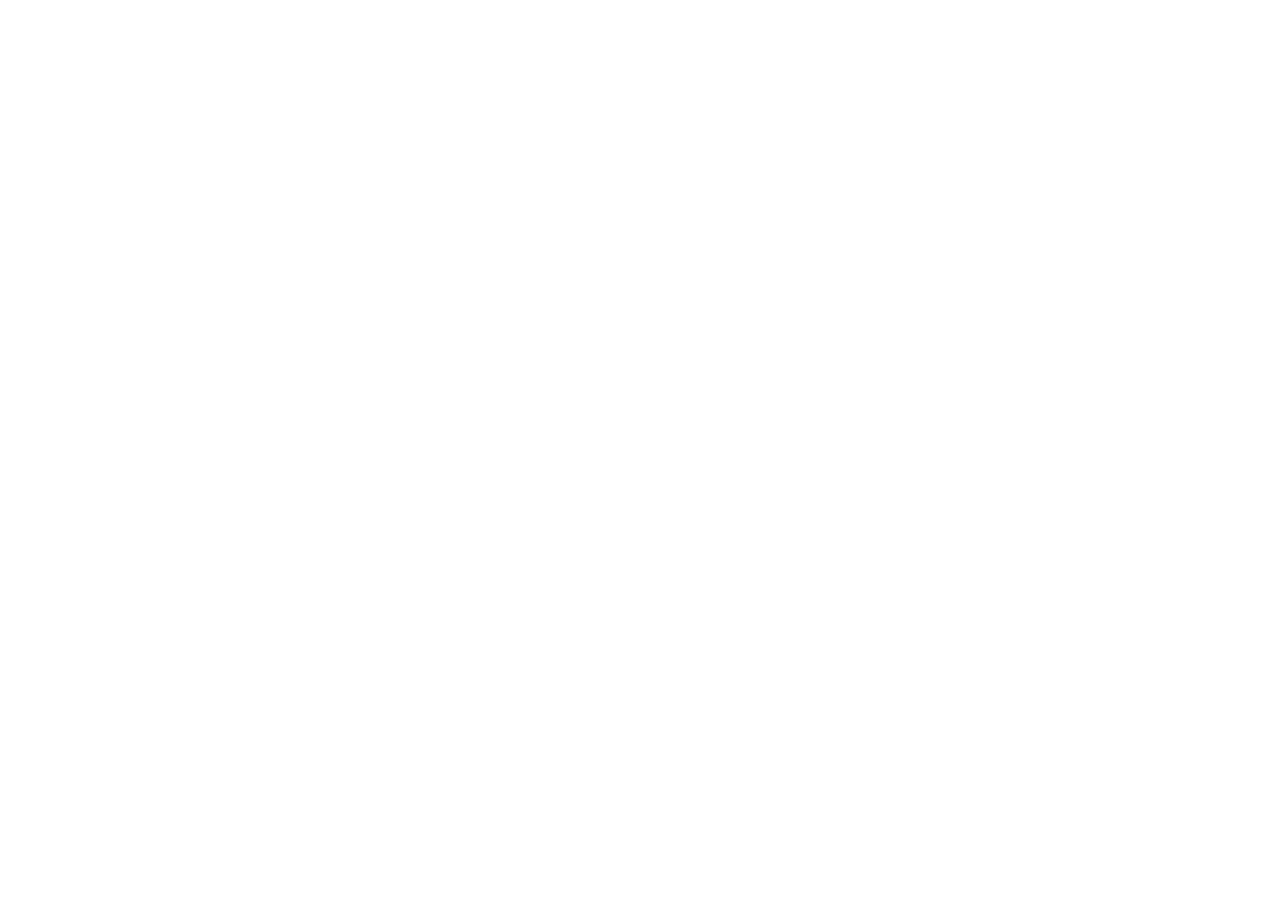
==== index.html @ f74ae62c "starting files" ====
<!DOCTYPE html>
<html>

<head>
  <meta charset="utf-8" />
  <meta name="author" content="YOURNAMEHERE" />
  <title>YOURTITLEHERE</title>
  <link rel="stylesheet" href="css/styles.css" />
</head>

<body>
  <script type="text/javascript" src="js/script.js"></script>
</body>

</html>
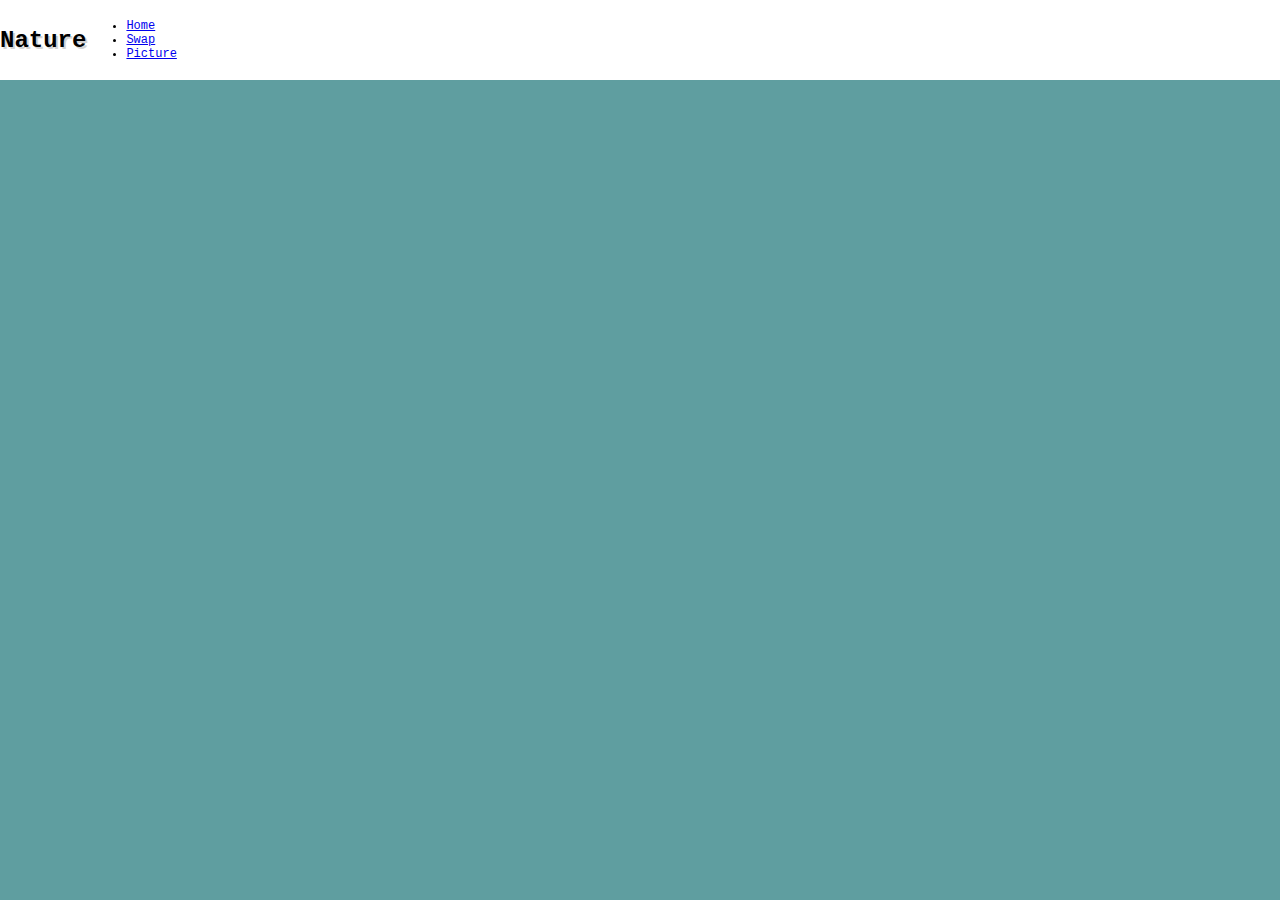
==== commit 32a90734: "pictureTag.html" ====
--- a/index.html
+++ b/index.html
@@ -2,14 +2,47 @@
 <html>
 
 <head>
+  <!--
+  My Index File
+  Author: Manveet Kaur
+  Student Id: W0782002
+  Date: 2022/06/04
+  Filename: index.html
+  Section: 065
+  -->
   <meta charset="utf-8" />
-  <meta name="author" content="YOURNAMEHERE" />
-  <title>YOURTITLEHERE</title>
+  <meta name="viewport" content="width=device-width, initial-scale=1" />
+  <meta name="description" content="Nature">
+  <meta name="author" content="Manveet Kaur" />
+  <title>Clicks by Me!</title>
   <link rel="stylesheet" href="css/styles.css" />
 </head>
 
 <body>
   <script type="text/javascript" src="js/script.js"></script>
+  <header>
+    <h1>Nature</h1>
+    <ul class="nav">
+      <li><a href="index.html">Home</a></li>
+      <li><a href="swapImages.html">Swap</a></li>
+      <li><a href="pictureTag.html">Picture</a></li>
+    </ul>
+</header>
+
+<div class="data">
+  <div class="content" style="background-color: #aaa ;">
+    <h2></h2>
+    <p></p>
+  </div>
+
+  <div class="content" style="background-color: #bbb ;">
+    <h2></h2>
+    <p></p>
+  </div>
+</div>
+<footer>
+  Copyright 2021 – <a class="link" href = "https://github.com/ManveetKaur0007/WEB301_Spring_Assignments">My Git Repo</a> &#8226; Manveet Kaur &#8226; W0782002
+</footer>
 </body>
 
 </html>--- a/css/styles.css
+++ b/css/styles.css
@@ -0,0 +1,81 @@
+@charset "utf-8";
+
+/*
+   Style Sheet
+   Author: Manveet Kaur
+   Student Id: W0782002
+   Date: 2022/06/04
+   Filename: styles.css
+   Section: 065
+*/
+
+/*MAIN STYLING*/
+html, body{
+    font-family: 'Courier New', Courier, monospace;
+    margin: 0;
+    padding: 0;
+    font-size: 12px;
+    background-color: cadetblue;
+}
+
+/*NAVIGATION STYLING*/
+
+/*HEADING STYLING*/
+h1{
+    padding: 5px 0px;
+    font-weight: bold;
+    text-align: center;
+    text-shadow: 2px 2px lightgray;
+}
+/*FOOTER STYLING*/
+footer {
+	text-align: center;
+	font-size: 1.2em;
+	margin-top: 4%;
+	font-family: cursive;
+}
+
+/*MEDIA STYLING for swapImages.html*/
+@media only screen and (max-width: 600px) {
+    .portrait{
+        display: none;
+    }
+}
+@media only screen and (min-width: 600px) {
+    .landscape{
+        display: none;
+    }
+}
+/*MEDIA STYLING for pictureTag.html*/
+@media only screen and (max-width: 600px) {
+    .portrait{
+        display: none;
+    }
+}
+@media only screen and (min-width: 600px) {
+    .landscape{
+        display: none;
+    }
+}
+
+/*MEDIA STYLING for NAVIGATION*/
+@media only screen and (min-width: 600px) {
+    header {
+        background-color: white;
+        position: fixed;
+        top: 0;
+        left: 0;
+        right: 0;
+        height: 80px;
+        display: flex;
+        align-items: center;
+    }
+    
+    .nav {
+        display: inline;
+    }
+    
+    .nav-li {
+        margin: 20px;
+    }
+}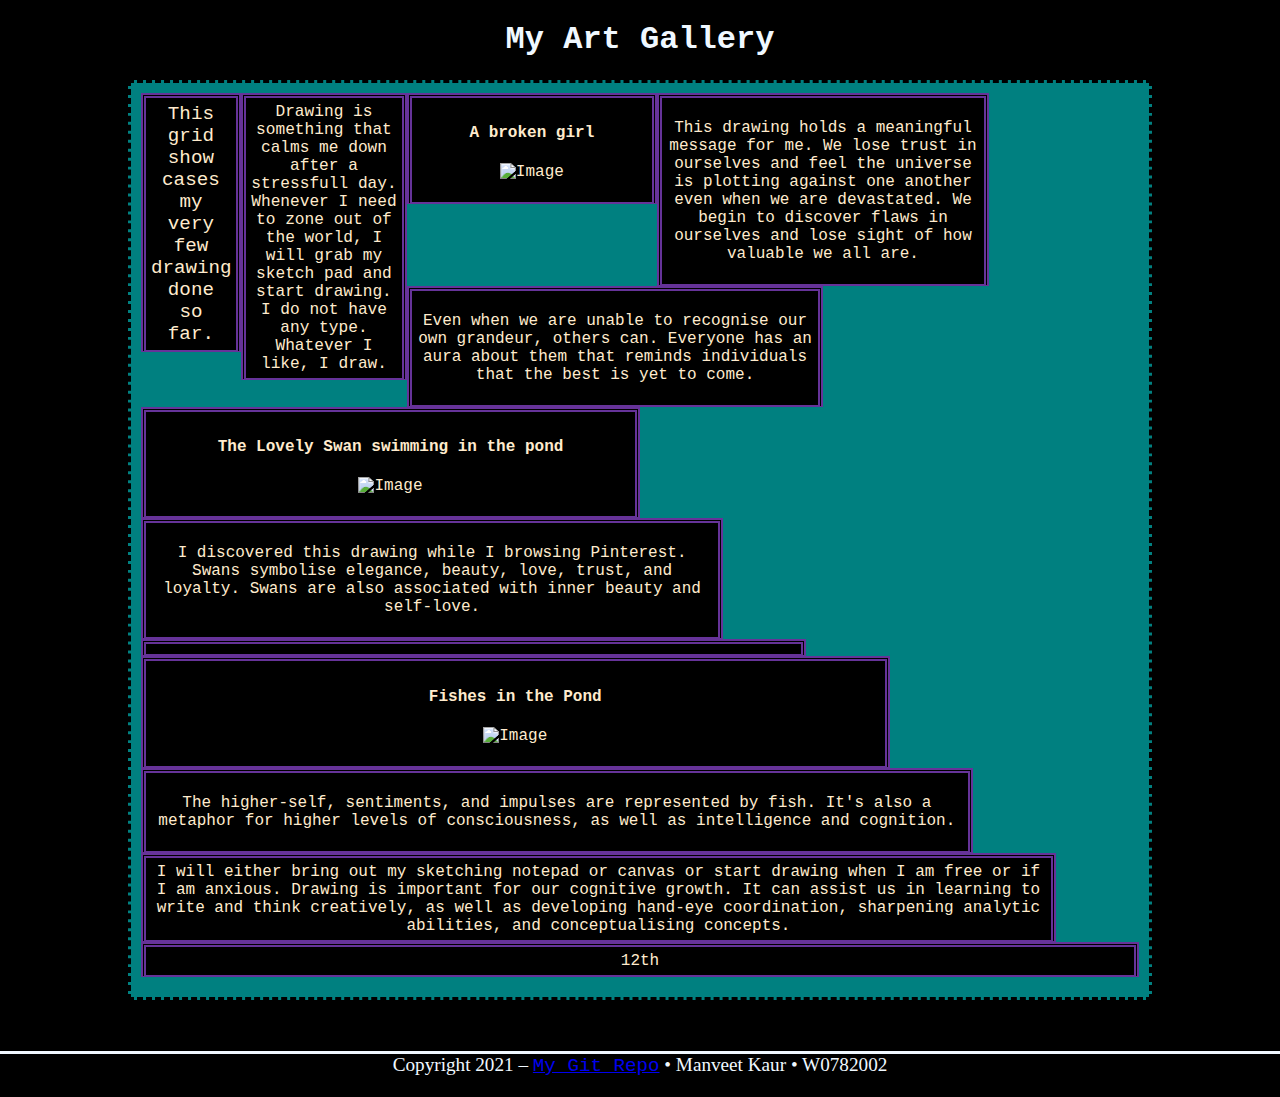
==== commit 8f786a4a: "data and some styling changes" ====
--- a/index.html
+++ b/index.html
@@ -6,43 +6,81 @@
   My Index File
   Author: Manveet Kaur
   Student Id: W0782002
-  Date: 2022/06/04
+  Date: 2022/06/19
   Filename: index.html
   Section: 065
   -->
   <meta charset="utf-8" />
   <meta name="viewport" content="width=device-width, initial-scale=1" />
-  <meta name="description" content="Nature">
+  <meta name="description" content="Gallery">
   <meta name="author" content="Manveet Kaur" />
-  <title>Clicks by Me!</title>
+  <title>My Art Gallery</title>
   <link rel="stylesheet" href="css/styles.css" />
+  <!--New css link-->
+  <link rel="stylesheet" href="css/grid.css" />
 </head>
 
 <body>
-  <script type="text/javascript" src="js/script.js"></script>
   <header>
-    <h1>Nature</h1>
-    <ul class="nav">
-      <li><a href="index.html">Home</a></li>
-      <li><a href="swapImages.html">Swap</a></li>
-      <li><a href="pictureTag.html">Picture</a></li>
-    </ul>
+    <h1>My Art Gallery</h1>
 </header>
 
-<div class="data">
-  <div class="content" style="background-color: #aaa ;">
-    <h2></h2>
-    <p></p>
+
+<div class="content-wrapper row">
+  <div class="col-1">
+    This grid show cases my very few drawing done so far.
+  </div>
+  <div class="col-2">
+    Drawing is something that calms me down after a stressfull day. 
+    Whenever I need to zone out of the world, I will grab my sketch pad and start drawing. I do not have any type. Whatever I like, I draw.
+  </div>
+  <div class="col-3">
+    <h4>A broken girl</h4>
+    <p><img src="images/broken_girl.png" alt="Image" /></p>
+  </div>
+  <div class="col-4">
+    <p>This drawing holds a meaningful message for me. 
+      We lose trust in ourselves and feel the universe is plotting against one another even when we are devastated. 
+      We begin to discover flaws in ourselves and lose sight of how valuable we all are.</p>
+  </div>
+  <div class="col-5">
+    <p>Even when we are unable to recognise our own grandeur, others can. 
+      Everyone has an aura about them that reminds individuals that the best is yet to come. </p>
+  </div>
+  <div class="col-6">
+    <h4>The Lovely Swan swimming in the pond</h4>
+    <p><img src="images/swan.png" alt="Image" /></p>
+  </div>
+  <div class="col-7">
+    <p>I discovered this drawing while I browsing Pinterest. 
+      Swans symbolise elegance, beauty, love, trust, and loyalty. 
+      Swans are also associated with inner beauty and self-love.</p>
+  </div>
+  <div class="col-8">
+    
+  </div>
+  <div class="col-9">
+    <h4>Fishes in the Pond</h4>
+    <p><img src="images/fishes.png" alt="Image" /></p>
+  </div>
+  <div class="col-10">
+    <p>The higher-self, sentiments, and impulses are represented by fish. 
+      It's also a metaphor for higher levels of consciousness, as well as intelligence and cognition.</p>
+  </div>
+  <div class="col-11">
+    I will either bring out my sketching notepad or canvas or start drawing when I am free or if I am anxious. 
+    Drawing is important for our cognitive growth. It can assist us in learning to write and think creatively, 
+    as well as developing hand-eye coordination, sharpening analytic abilities, and conceptualising concepts. 
+  </div>
+  <div class="col-12">
+    12th
   </div>
 
-  <div class="content" style="background-color: #bbb ;">
-    <h2></h2>
-    <p></p>
-  </div>
 </div>
 <footer>
   Copyright 2021 – <a class="link" href = "https://github.com/ManveetKaur0007/WEB301_Spring_Assignments">My Git Repo</a> &#8226; Manveet Kaur &#8226; W0782002
 </footer>
+<script type="text/javascript" src="js/script.js"></script>
 </body>
 
 </html>--- a/css/styles.css
+++ b/css/styles.css
@@ -4,78 +4,37 @@
    Style Sheet
    Author: Manveet Kaur
    Student Id: W0782002
-   Date: 2022/06/04
+   Date: 2022/06/19
    Filename: styles.css
    Section: 065
 */
-
-/*MAIN STYLING*/
+/*BODY STYLING*/
 html, body{
-    font-family: 'Courier New', Courier, monospace;
     margin: 0;
     padding: 0;
-    font-size: 12px;
-    background-color: cadetblue;
+    background-color: rgb(0, 0, 0);
+    color: aliceblue;
+}
+header footer{
+    text-align: center;
+    max-width: 1024;
+    margin: 0 auto;
+}
+h1{
+    text-align: center;
 }
 
-/*NAVIGATION STYLING*/
+/* UNIVERSAL SELECTOR*/
+*{ 
+    font-family: "Courier New", "Lucida Console", "Monaco";
+}
 
-/*HEADING STYLING*/
-h1{
-    padding: 5px 0px;
-    font-weight: bold;
-    text-align: center;
-    text-shadow: 2px 2px lightgray;
-}
-/*FOOTER STYLING*/
-footer {
+/*FOOTER*/
+footer{
 	text-align: center;
 	font-size: 1.2em;
 	margin-top: 4%;
-	font-family: cursive;
+	border-top: 3px solid aliceblue;
+	font-family: Garamond, serif;
+	padding-bottom: 20px;
 }
-
-/*MEDIA STYLING for swapImages.html*/
-@media only screen and (max-width: 600px) {
-    .portrait{
-        display: none;
-    }
-}
-@media only screen and (min-width: 600px) {
-    .landscape{
-        display: none;
-    }
-}
-/*MEDIA STYLING for pictureTag.html*/
-@media only screen and (max-width: 600px) {
-    .portrait{
-        display: none;
-    }
-}
-@media only screen and (min-width: 600px) {
-    .landscape{
-        display: none;
-    }
-}
-
-/*MEDIA STYLING for NAVIGATION*/
-@media only screen and (min-width: 600px) {
-    header {
-        background-color: white;
-        position: fixed;
-        top: 0;
-        left: 0;
-        right: 0;
-        height: 80px;
-        display: flex;
-        align-items: center;
-    }
-    
-    .nav {
-        display: inline;
-    }
-    
-    .nav-li {
-        margin: 20px;
-    }
-}--- a/css/grid.css
+++ b/css/grid.css
@@ -0,0 +1,77 @@
+@charset "utf-8";
+
+/*
+   Style Sheet
+   Author: Manveet Kaur
+   Student Id: W0782002
+   Date: 2022/06/19
+   Filename: styles.css
+   Section: 065
+*/
+
+.content-wrapper{
+   margin: 10px;
+   max-width: 1024px;
+   margin: 0 auto;
+   border: 3px dashed black;
+   padding: 10px;
+   box-sizing: border-box;
+   background-color:teal ;
+}
+
+
+[class*="col-"]{ 
+   float: left;
+   padding: 5px; 
+   border: 5px double rebeccapurple; 
+   border-bottom: 2px solid rebeccapurple;
+   text-align: center;
+   box-sizing: border-box;
+   background-color: black;
+   color: blanchedalmond;
+}
+.row::after{
+   content: "";
+   clear: both;
+   display: table;
+   margin: 0 0 10px 0;
+}
+.col-1{
+   /*I changed 12 to 10 to match my HTML style*/
+   width: calc(100% / 10);
+   font-size: 1.2em;
+}
+.col-2{
+   width: calc(100% / 6);
+   font-size: 1.01em;
+}
+.col-3{
+   width: calc(100% / 4);
+}
+.col-4{
+   width: calc(100% / 3);
+}
+.col-5{
+   width: calc(5 * (100% / 12));
+}
+.col-6{
+   width: calc(6* (100% / 12));
+}
+.col-7{
+   width: calc(7* (100% /12));
+}
+.col-8{
+   width: calc(8 * (100% /12));
+}
+.col-9{
+   width: calc(9 * (100% /12));
+}
+.col-10{
+   width: calc(10 * (100% /12));
+}
+.col-11{
+   width: calc(11 * (100% /12));
+}
+.col-12{
+   width: 100%;
+}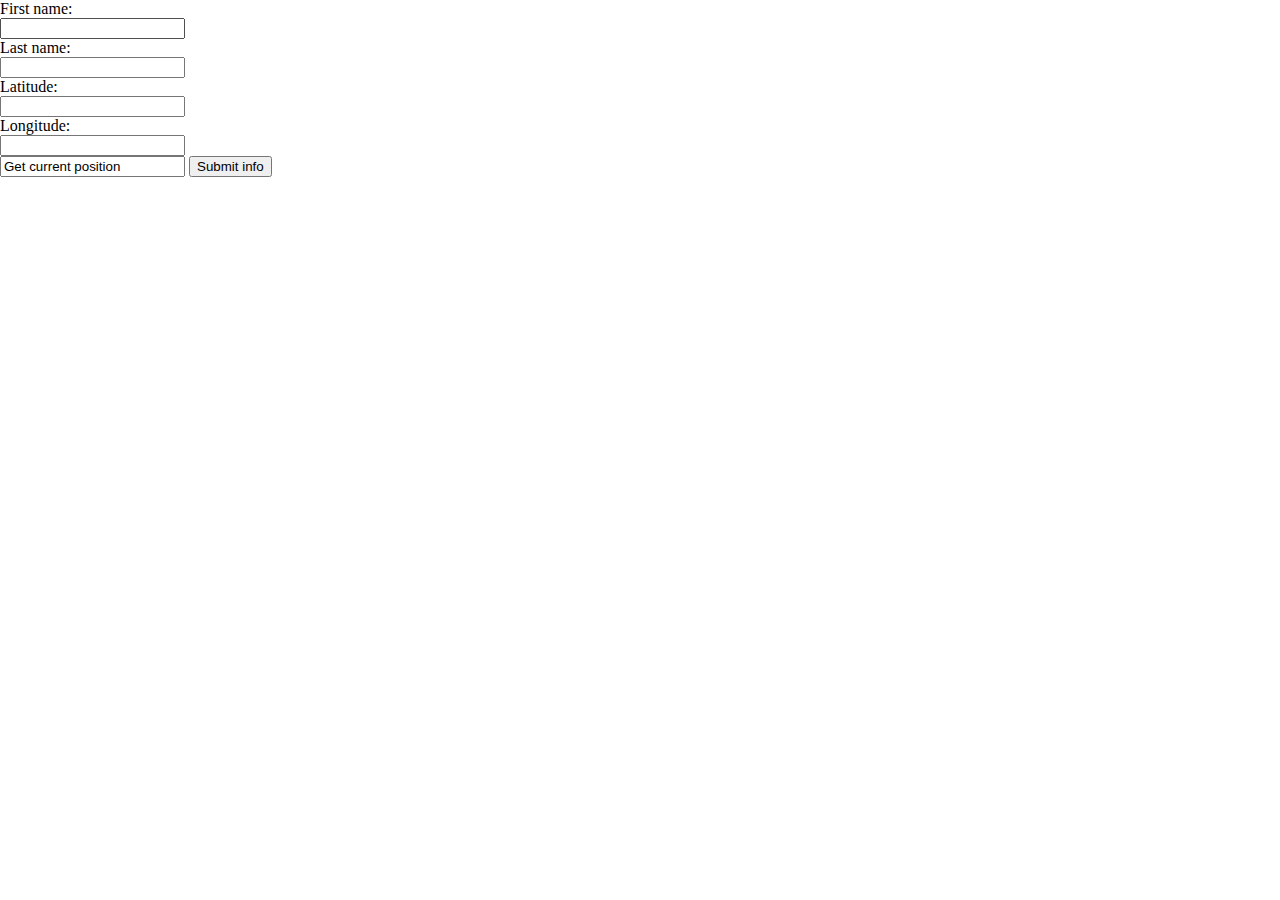
==== commit d7ebe2c3: "adding form and css" ====
--- a/index.html
+++ b/index.html
@@ -6,81 +6,44 @@
   My Index File
   Author: Manveet Kaur
   Student Id: W0782002
-  Date: 2022/06/19
+  Date: 2022/06/30
   Filename: index.html
   Section: 065
   -->
   <meta charset="utf-8" />
   <meta name="viewport" content="width=device-width, initial-scale=1" />
-  <meta name="description" content="Gallery">
   <meta name="author" content="Manveet Kaur" />
-  <title>My Art Gallery</title>
+  <title>YOURTITLEHERE</title>
   <link rel="stylesheet" href="css/styles.css" />
-  <!--New css link-->
-  <link rel="stylesheet" href="css/grid.css" />
 </head>
 
 <body>
-  <header>
-    <h1>My Art Gallery</h1>
-</header>
 
+  <!-- Your code goes here -->
+<div id="form-wrapper">
+<form>
+  <label for="fname">First name:</label><br>
+  <input type="text" id="fname" name="fname"><br>
 
-<div class="content-wrapper row">
-  <div class="col-1">
-    This grid show cases my very few drawing done so far.
-  </div>
-  <div class="col-2">
-    Drawing is something that calms me down after a stressfull day. 
-    Whenever I need to zone out of the world, I will grab my sketch pad and start drawing. I do not have any type. Whatever I like, I draw.
-  </div>
-  <div class="col-3">
-    <h4>A broken girl</h4>
-    <p><img src="images/broken_girl.png" alt="Image" /></p>
-  </div>
-  <div class="col-4">
-    <p>This drawing holds a meaningful message for me. 
-      We lose trust in ourselves and feel the universe is plotting against one another even when we are devastated. 
-      We begin to discover flaws in ourselves and lose sight of how valuable we all are.</p>
-  </div>
-  <div class="col-5">
-    <p>Even when we are unable to recognise our own grandeur, others can. 
-      Everyone has an aura about them that reminds individuals that the best is yet to come. </p>
-  </div>
-  <div class="col-6">
-    <h4>The Lovely Swan swimming in the pond</h4>
-    <p><img src="images/swan.png" alt="Image" /></p>
-  </div>
-  <div class="col-7">
-    <p>I discovered this drawing while I browsing Pinterest. 
-      Swans symbolise elegance, beauty, love, trust, and loyalty. 
-      Swans are also associated with inner beauty and self-love.</p>
-  </div>
-  <div class="col-8">
-    
-  </div>
-  <div class="col-9">
-    <h4>Fishes in the Pond</h4>
-    <p><img src="images/fishes.png" alt="Image" /></p>
-  </div>
-  <div class="col-10">
-    <p>The higher-self, sentiments, and impulses are represented by fish. 
-      It's also a metaphor for higher levels of consciousness, as well as intelligence and cognition.</p>
-  </div>
-  <div class="col-11">
-    I will either bring out my sketching notepad or canvas or start drawing when I am free or if I am anxious. 
-    Drawing is important for our cognitive growth. It can assist us in learning to write and think creatively, 
-    as well as developing hand-eye coordination, sharpening analytic abilities, and conceptualising concepts. 
-  </div>
-  <div class="col-12">
-    12th
-  </div>
+  <label for="lname">Last name:</label><br>
+  <input type="text" id="lname" name="lname"><br>
 
+  <label for="latitude">Latitude:</label><br>
+  <input type="text" id="latitude" name="latitude"><br>
+
+  <label for="longitude">Longitude:</label><br>
+  <input type="text" id="longitude" name="longitude"><br>
+
+  <input type="position" value="Get current position">
+
+  <input type="submit" value="Submit info">
+</form>
+<div id="error"></div>
+<div id="success"></div>
 </div>
-<footer>
-  Copyright 2021 – <a class="link" href = "https://github.com/ManveetKaur0007/WEB301_Spring_Assignments">My Git Repo</a> &#8226; Manveet Kaur &#8226; W0782002
-</footer>
-<script type="text/javascript" src="js/script.js"></script>
+
+  <script src="https://ajax.googleapis.com/ajax/libs/jquery/3.6.0/jquery.min.js"></script>
+  <script type="text/javascript" src="js/script.js"></script>
 </body>
 
 </html>--- a/css/styles.css
+++ b/css/styles.css
@@ -4,37 +4,22 @@
    Style Sheet
    Author: Manveet Kaur
    Student Id: W0782002
-   Date: 2022/06/19
+   Date: 2022/06/30
    Filename: styles.css
    Section: 065
 */
-/*BODY STYLING*/
+
 html, body{
     margin: 0;
     padding: 0;
-    background-color: rgb(0, 0, 0);
-    color: aliceblue;
-}
-header footer{
-    text-align: center;
-    max-width: 1024;
-    margin: 0 auto;
-}
-h1{
-    text-align: center;
 }
 
-/* UNIVERSAL SELECTOR*/
-*{ 
-    font-family: "Courier New", "Lucida Console", "Monaco";
+#error{
+    background-color: aliceblue;
+    color: red;
 }
 
-/*FOOTER*/
-footer{
-	text-align: center;
-	font-size: 1.2em;
-	margin-top: 4%;
-	border-top: 3px solid aliceblue;
-	font-family: Garamond, serif;
-	padding-bottom: 20px;
-}
+#success{
+    background-color: aliceblue;
+    color: green;
+}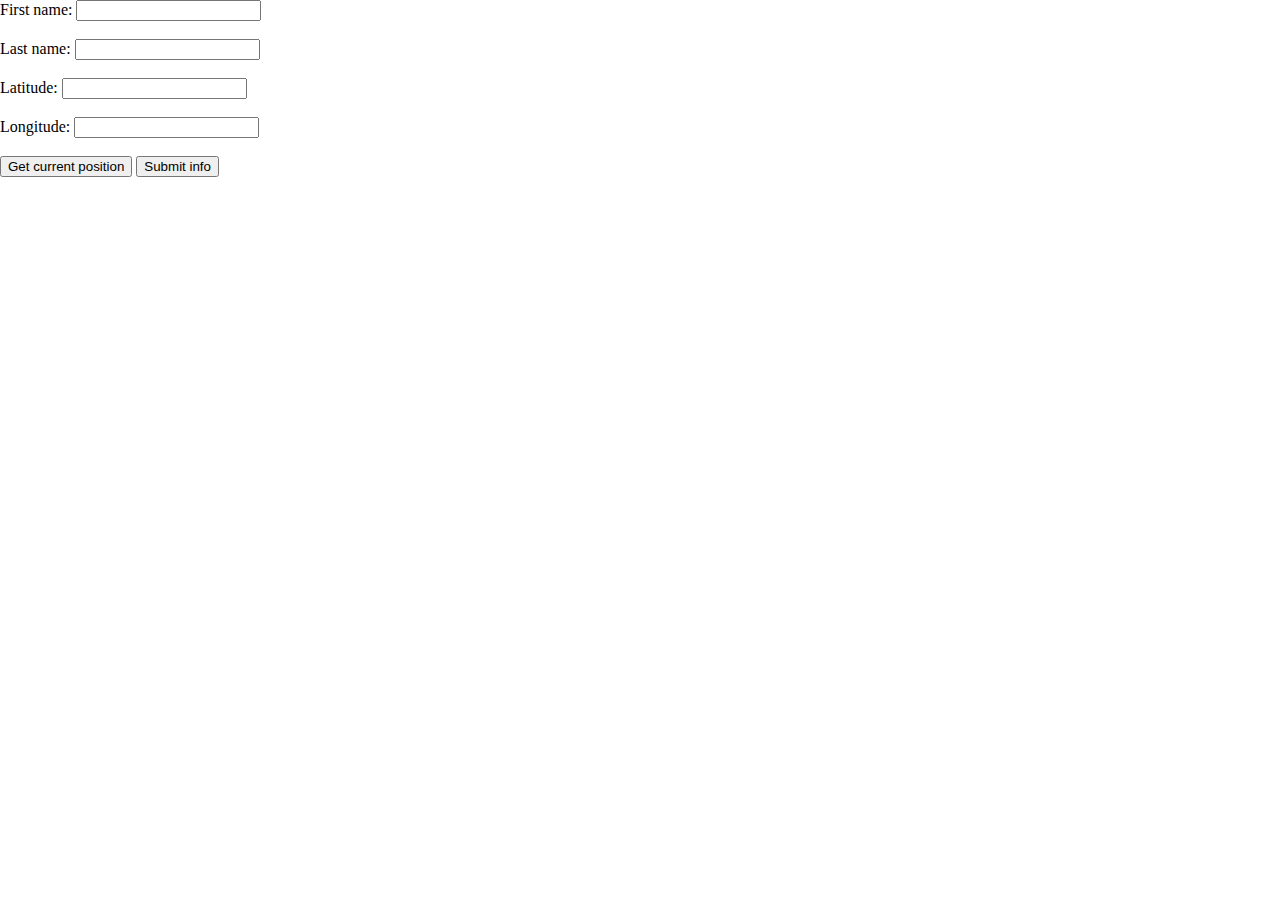
==== commit ab466064: "placeholder" ====
--- a/index.html
+++ b/index.html
@@ -22,19 +22,19 @@
   <!-- Your code goes here -->
 <div id="form-wrapper">
 <form>
-  <label for="fname">First name:</label><br>
-  <input type="text" id="fname" name="fname"><br>
+  <label for="fname">First name:</label>
+  <input type="text" id="fname" name="fname" placeholder="First name"><br><br>
 
-  <label for="lname">Last name:</label><br>
-  <input type="text" id="lname" name="lname"><br>
+  <label for="lname">Last name:</label>
+  <input type="text" id="lname" name="lname" placeholder="Last name"><br><br>
 
-  <label for="latitude">Latitude:</label><br>
-  <input type="text" id="latitude" name="latitude"><br>
+  <label for="latitude">Latitude:</label>
+  <input type="text" id="latitude" name="latitude" placeholder="Latitude"><br><br>
 
-  <label for="longitude">Longitude:</label><br>
-  <input type="text" id="longitude" name="longitude"><br>
+  <label for="longitude">Longitude:</label>
+  <input type="text" id="longitude" name="longitude" placeholder="Longitude"><br><br>
 
-  <input type="position" value="Get current position">
+  <input type="submit" value="Get current position">
 
   <input type="submit" value="Submit info">
 </form>
--- a/css/styles.css
+++ b/css/styles.css
@@ -22,4 +22,15 @@
 #success{
     background-color: aliceblue;
     color: green;
-}+}
+@media only screen and (min-width: 700px) {
+::placeholder {
+    color: white;
+  }
+}
+
+@media only screen and (max-width: 700px) {
+    ::placeholder {
+        color: black;
+      }
+    }
